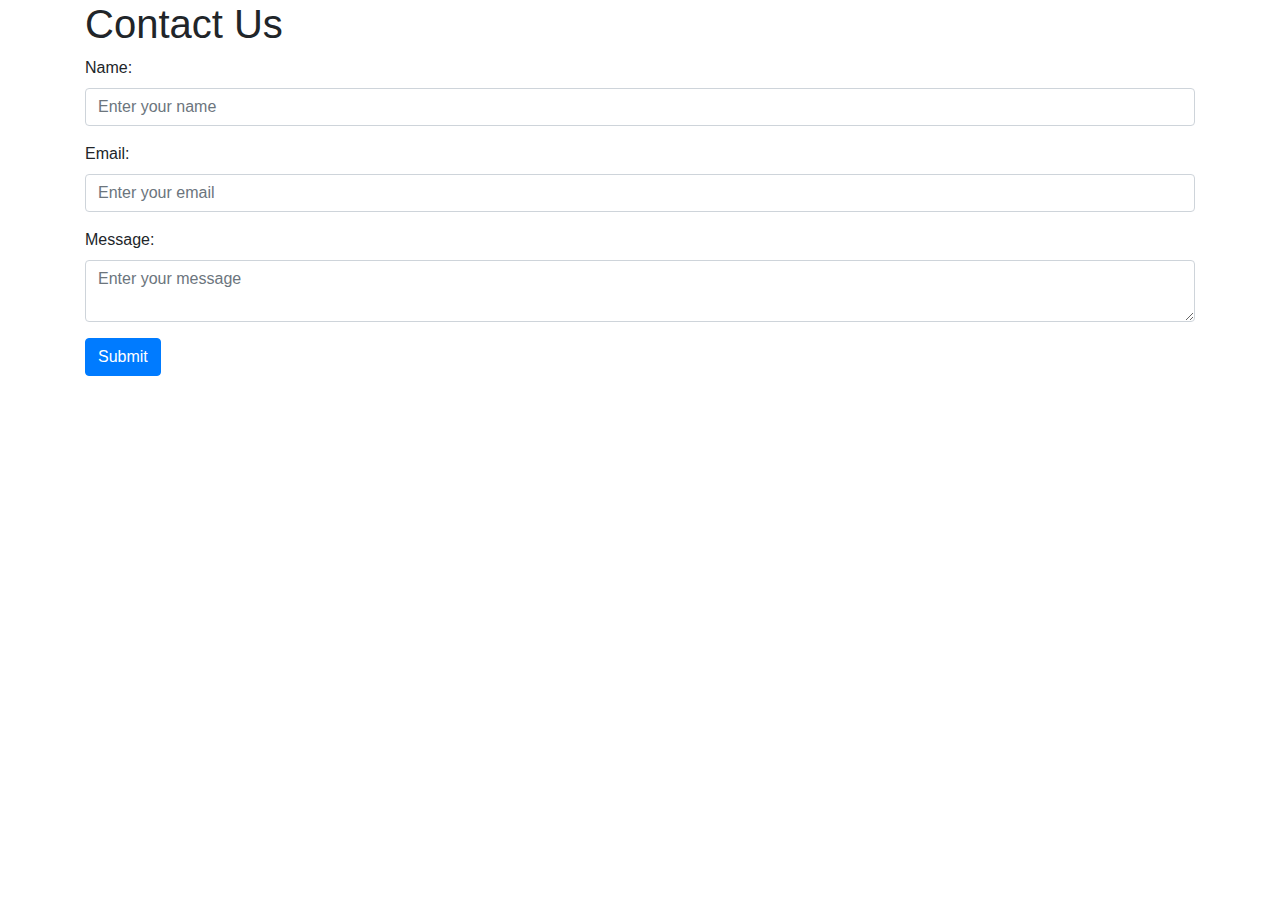
==== forms.html @ 788abe72 "Add files via upload" ====
<!DOCTYPE html>
<html>
  <head>
    <title>Bootstrap Form Example</title>
    <meta charset="UTF-8">
    <meta name="viewport" content="width=device-width, initial-scale=1">
    <link rel="stylesheet" href="https://maxcdn.bootstrapcdn.com/bootstrap/4.5.2/css/bootstrap.min.css">
  </head>
  <body>
    <div class="container">
      <h1>Contact Us</h1>
      <form>
        <div class="form-group">
          <label for="name">Name:</label>
          <input type="text" class="form-control" id="name" placeholder="Enter your name">
        </div>
        <div class="form-group">
          <label for="email">Email:</label>
          <input type="email" class="form-control" id="email" placeholder="Enter your email">
        </div>
        <div class="form-group">
          <label for="message">Message:</label>
          <textarea class="form-control" id="message" placeholder="Enter your message"></textarea>
        </div>
        <button type="submit" class="btn btn-primary">Submit</button>
      </form>
    </div>
    <script src="https://ajax.googleapis.com/ajax/libs/jquery/3.5.1/jquery.min.js"></script>
    <script src="https://cdnjs.cloudflare.com/ajax/libs/popper.js/1.16.0/umd/popper.min.js"></script>
    <script src="https://maxcdn.bootstrapcdn.com/bootstrap/4.5.2/js/bootstrap.min.js"></script>
  </body>
</html>
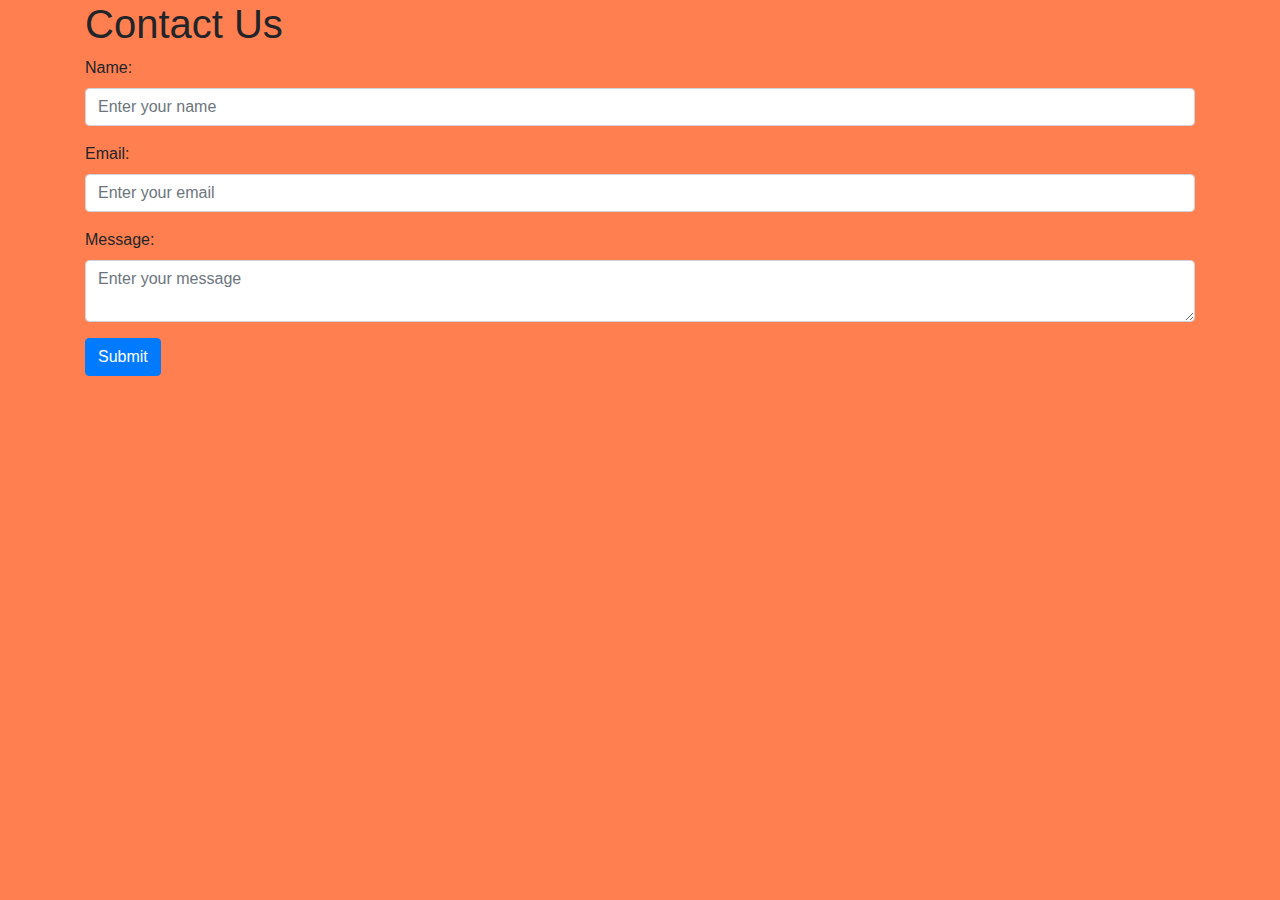
==== commit ae64c127: "Update forms.html" ====
--- a/forms.html
+++ b/forms.html
@@ -6,7 +6,7 @@
     <meta name="viewport" content="width=device-width, initial-scale=1">
     <link rel="stylesheet" href="https://maxcdn.bootstrapcdn.com/bootstrap/4.5.2/css/bootstrap.min.css">
   </head>
-  <body>
+  <body style="background-color: coral;">
     <div class="container">
       <h1>Contact Us</h1>
       <form>
